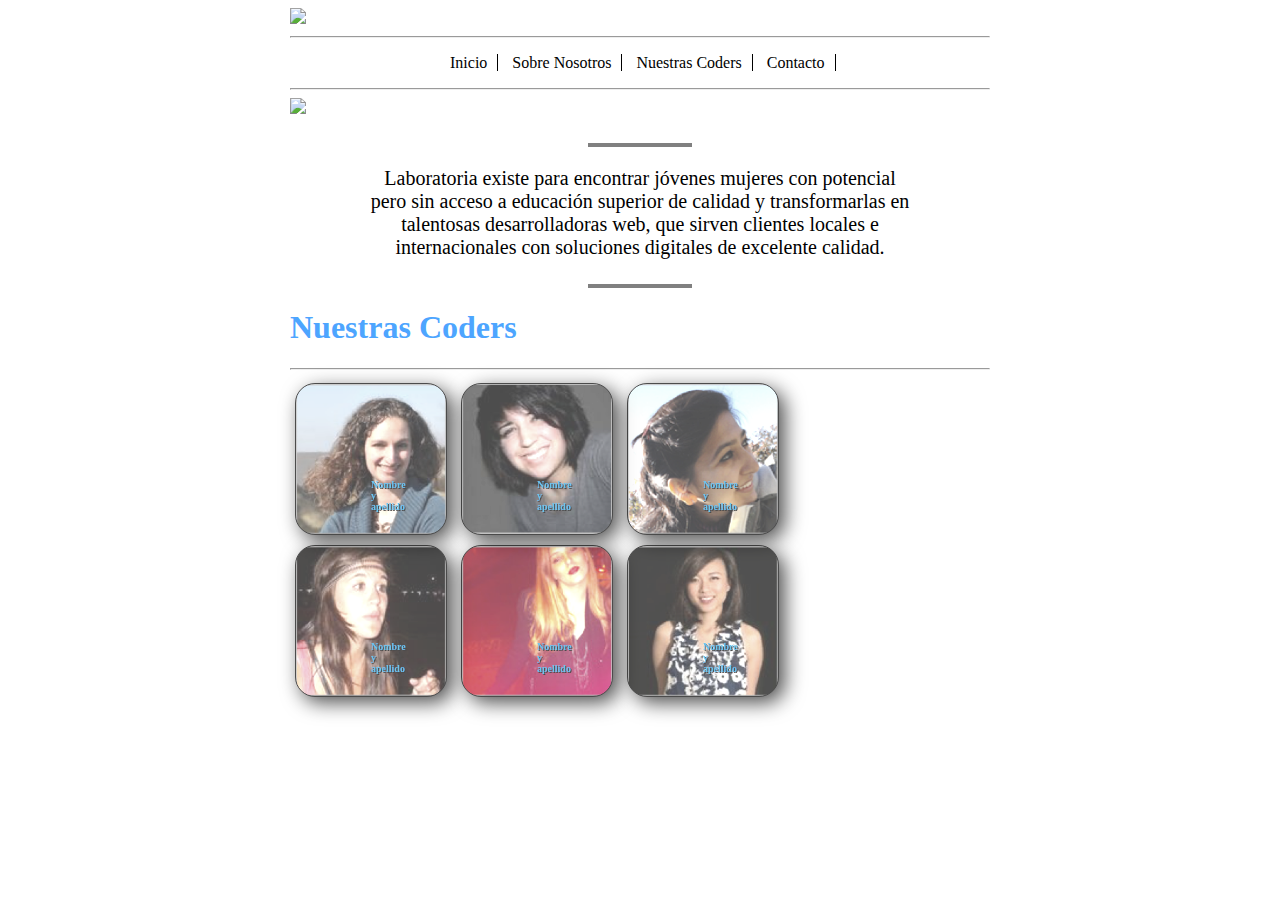
==== index.html @ dab89e2f "Ejercicio Mi Primer Layout" ====
<!DOCTYPE html>
<html>
	<head>
		<title>Mi primer Layout</title>
		<meta charset="UTF-8">
		<link rel="stylesheet" type="text/css" href="css/main.css">
	</head>
	<body>
	<div class="container">
		<div id="logo">
			<img src="C:/Users/Johana/Desktop/JohanaVargas/MiPrimerLayout/img/logo.png"/>
		</div>
		
		<hr>
		<ul>
			<li>Inicio</li>
			<li>Sobre Nosotros</li>
			<li>Nuestras Coders</li>
			<li>Contacto</li>
		</ul>
		<hr>
		<img src="C:/Users/Johana/Desktop/JohanaVargas/MiPrimerLayout/img/grupal.jpg">
		<hr class="linea2">
		<p>Laboratoria existe para encontrar jóvenes mujeres con potencial pero sin acceso a educación superior de calidad y transformarlas en talentosas desarrolladoras web, que sirven clientes locales e internacionales con soluciones digitales de excelente calidad. </p>
		<hr class="linea2">
		<!--Codigo HTML archivo NuestrasCoders-->
		<div class="nscodr">
			<h1>Nuestras Coders</h1>
			<hr class="ncd">
			<div>
				
					<div class="img1">
						<p class="pimg">Nombre y apellido</p>
					</div>

					<div class="img2">
						<p class="pimg">Nombre y apellido</p>
					</div>

					<div class="img3">
						<p class="pimg">Nombre y apellido</p>
					</div>
			</div>
			<div>
					<div class="img4">
						<p class="pimg">Nombre y apellido</p>
					</div>

					<div class="img5">
						<p class="pimg">Nombre y apellido</p>
					</div>

					<div class="img6">
						<p class="pimg">Nombre y apellido</p>
					</div>
			</div>
		</div>


	</div>
	</body>
</html>
---- css/main.css ----
.container{
	width: 700px;
	margin: 0 auto;
}
ul {
    list-style-type: none;
    margin-left: 110px;
 	
}
li {
 	display: inline;
 	border-right:1px solid black;
 	padding-right: 10px;
 	padding-left: 10px;
}
img {
	width:700px;
}
.linea2{
	width: 100px;
	border:2px solid gray;
	margin-top: 25px;
}
p {
	text-align: center;
	font-size: 20px;
	margin-left:75px;
	margin-right: 75px;
}
/*Estilo de archivo Nuestras Coders*/
.ncod { 
   border: 1px solid #4dff4d; 
   border-radius: 200px /8px; 
   height: 0px; 
   width: 50px; 
   margin-left: 1px
 } 

h1 {
	color: #4da5ff;
	font-family: 'Indie Flower', cursive;
}
/*Solo los Div dentro de Div*/
.nscodr div div {
	height:150px ;
	width:150px ;
	border:1px solid black;
	border-radius: 20px;
	display: inline-block;
	margin:5px ;
	text-align: right;
	padding: 0px;
	/*Filtros de imagen */
	-webkit-filter: brightness(1.2) drop-shadow(6px 6px 10px black) grayscale(0.3) opacity(0.7);
}
.img1 {
	background-image: url("../img/profile-1.png");
	background-size: 100%;
}
.img2{
	background-image: url("../img/profile-2.png");
	background-size: 100%;
}
.img3{
	background-image: url("../img/profile-3.png");
	background-size: 100%;
}
.img4{
	background-image: url("../img/profile-4.png");
	background-size: 100%;
}
.img5{
	background-image: url("../img/profile-5.png");
	background-size: 100%;
}
.img6{
	background-image: url("../img/profile-6.png");
	background-size: 100%;
}

.pimg{
	/*Usar text-align para alinear a la derecha o a la izquierda*/
	text-align: center;
	/*Usar padding para bajar el texto*/
	padding-top: 85px;
	color:#0099ff;
	font-family:Cursive;
	font-size: 10px;
	font-weight: bold;
	/*Estilo de texto para resaltar*/
	text-shadow: 1px 1px #000000;
}
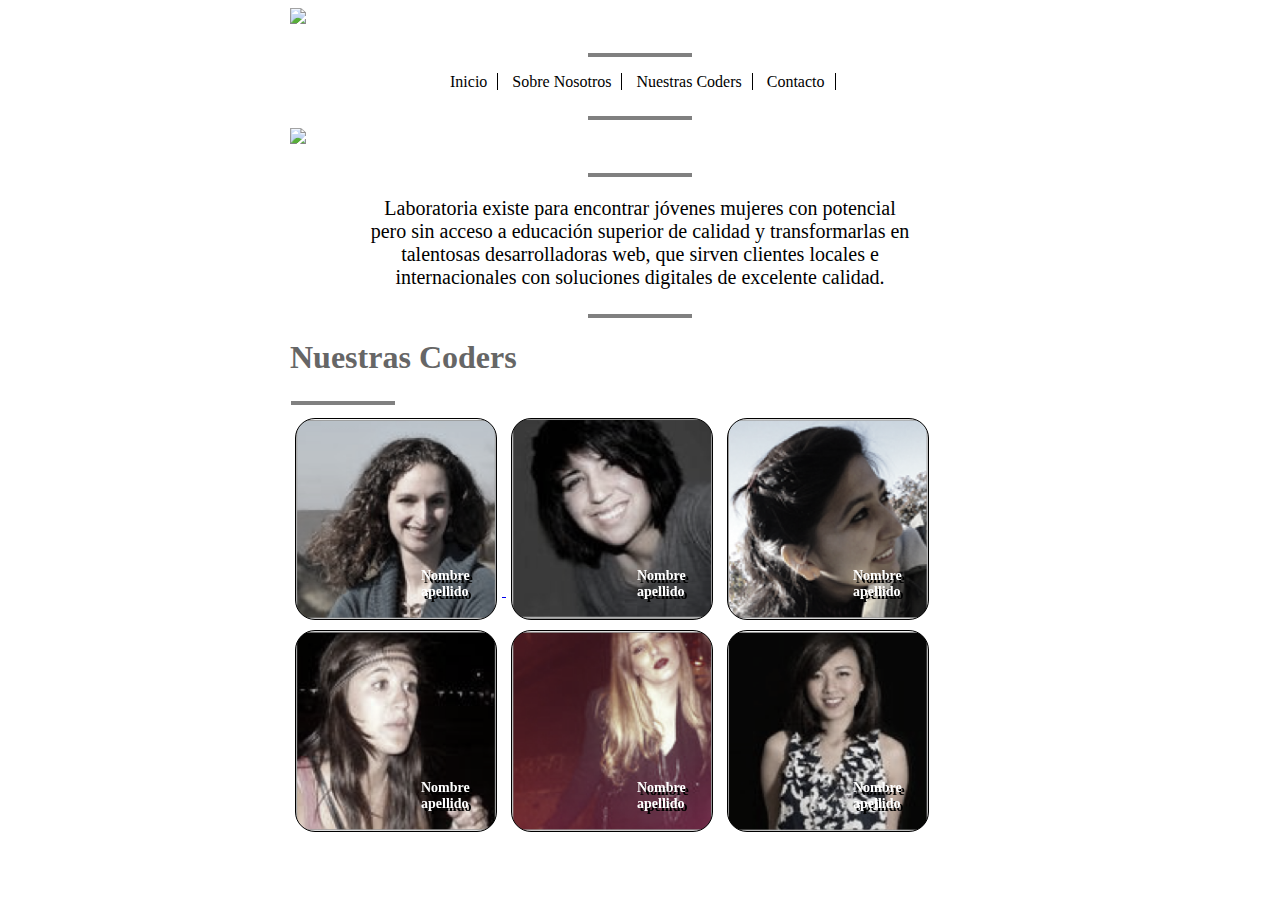
==== commit c61ffa8b: "Parte 2 Enlace a página local" ====
--- a/index.html
+++ b/index.html
@@ -26,32 +26,32 @@
 		<!--Codigo HTML archivo NuestrasCoders-->
 		<div class="nscodr">
 			<h1>Nuestras Coders</h1>
-			<hr class="ncd">
+			<hr id="izq">
 			<div>
 				
-					<div class="img1">
-						<p class="pimg">Nombre y apellido</p>
-					</div>
+					<a href="C:/Users/Johana/Desktop/JohanaVargas/MiPrimerLayout/coder-detail.html"><div class="img1">
+						<p class="pimg">Nombre apellido</p>
+					</div> </a>
 
 					<div class="img2">
-						<p class="pimg">Nombre y apellido</p>
+						<p class="pimg">Nombre apellido</p>
 					</div>
 
 					<div class="img3">
-						<p class="pimg">Nombre y apellido</p>
+						<p class="pimg">Nombre apellido</p>
 					</div>
 			</div>
 			<div>
 					<div class="img4">
-						<p class="pimg">Nombre y apellido</p>
+						<p class="pimg">Nombre apellido</p>
 					</div>
 
 					<div class="img5">
-						<p class="pimg">Nombre y apellido</p>
+						<p class="pimg">Nombre apellido</p>
 					</div>
 
 					<div class="img6">
-						<p class="pimg">Nombre y apellido</p>
+						<p class="pimg">Nombre apellido</p>
 					</div>
 			</div>
 		</div>
--- a/css/main.css
+++ b/css/main.css
@@ -16,10 +16,13 @@
 img {
 	width:700px;
 }
-.linea2{
+hr{
 	width: 100px;
 	border:2px solid gray;
 	margin-top: 25px;
+}
+#izq{
+	margin-left: 1px;
 }
 p {
 	text-align: center;
@@ -28,30 +31,22 @@
 	margin-right: 75px;
 }
 /*Estilo de archivo Nuestras Coders*/
-.ncod { 
-   border: 1px solid #4dff4d; 
-   border-radius: 200px /8px; 
-   height: 0px; 
-   width: 50px; 
-   margin-left: 1px
- } 
-
 h1 {
-	color: #4da5ff;
+	color: #666666;
 	font-family: 'Indie Flower', cursive;
+	text-shadow: 2px 2px #0;
 }
 /*Solo los Div dentro de Div*/
 .nscodr div div {
-	height:150px ;
-	width:150px ;
+	height:200px ;
+	width:200px ;
 	border:1px solid black;
 	border-radius: 20px;
 	display: inline-block;
 	margin:5px ;
-	text-align: right;
 	padding: 0px;
 	/*Filtros de imagen */
-	-webkit-filter: brightness(1.2) drop-shadow(6px 6px 10px black) grayscale(0.3) opacity(0.7);
+	-webkit-filter: saturate(0.3);
 }
 .img1 {
 	background-image: url("../img/profile-1.png");
@@ -77,16 +72,67 @@
 	background-image: url("../img/profile-6.png");
 	background-size: 100%;
 }
-
 .pimg{
-	/*Usar text-align para alinear a la derecha o a la izquierda*/
-	text-align: center;
-	/*Usar padding para bajar el texto*/
-	padding-top: 85px;
-	color:#0099ff;
+	/*Usar padding para alinear el texto*/
+	padding-top: 135px;
+	padding-left: 50px;
+	color:white;
 	font-family:Cursive;
-	font-size: 10px;
+	font-size: 14px;
 	font-weight: bold;
 	/*Estilo de texto para resaltar*/
-	text-shadow: 1px 1px #000000;
+	text-shadow: 3px 3px #000000;
+}
+/*Estilo Detalles Coders*/
+.coder1{
+	width: 200px;
+	height: 200px;
+	border-radius: 300px;
+	position: relative;
+	left: 250px;
+}
+h2{
+	font-size: 55px;
+	text-align: center;
+	margin-top:2px;
+}
+.bio1{
+	text-align: center;
+}
+h3{
+	font-size: 45px;
+}
+.hgray{
+	background-color: gray;
+	height: 40px;
+	margin-top: 30px;
+	padding-top:10px;
+	padding-left: 15px;
+	padding-bottom: 0px;
+	color: white;
+}
+.hg1{
+	width: 60%;
+}
+.hg2{
+	width:40% 
+}
+.hg3{
+	width:20%;
+}
+.imgport div div{
+	display: inline-block;
+	width:220px ;
+	height: 180px;
+	background-size: 100%;
+	margin: 5px;
+}
+.porta1{
+	background-image: url("C:/Users/Johana/Desktop/JohanaVargas/MiPrimerLayout/img/p5.jpg");
+}
+.porta2{
+	background-image: url("C:/Users/Johana/Desktop/JohanaVargas/MiPrimerLayout/img/p6.jpg");
+}
+.porta3{
+	background-image: url("C:/Users/Johana/Desktop/JohanaVargas/MiPrimerLayout/img/p8.jpg");
 }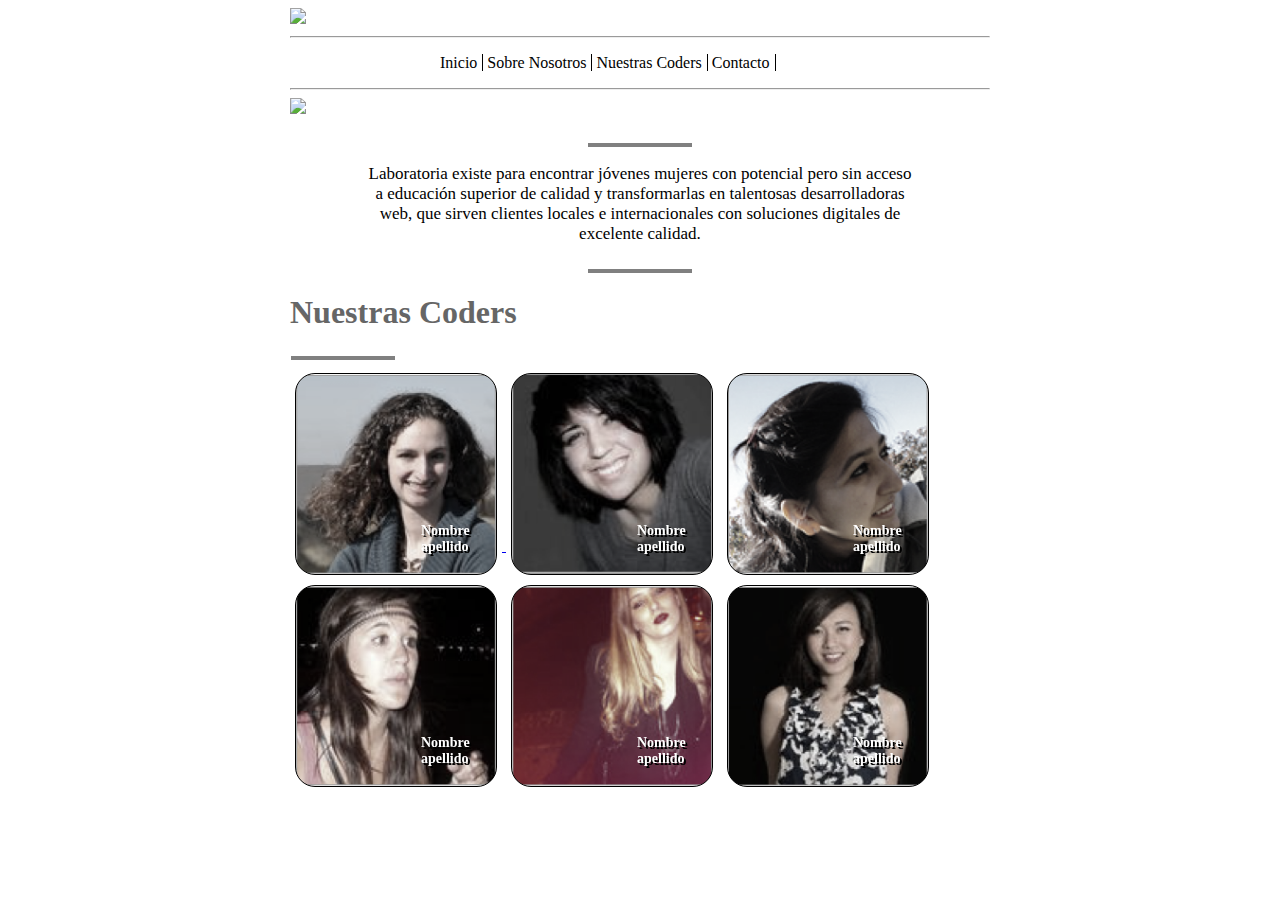
==== commit cd9526de: "Cambios de estilo" ====
--- a/index.html
+++ b/index.html
@@ -26,7 +26,7 @@
 		<!--Codigo HTML archivo NuestrasCoders-->
 		<div class="nscodr">
 			<h1>Nuestras Coders</h1>
-			<hr id="izq">
+			<hr class="linea2"id="izq">
 			<div>
 				
 					<a href="C:/Users/Johana/Desktop/JohanaVargas/MiPrimerLayout/coder-detail.html"><div class="img1">
--- a/css/main.css
+++ b/css/main.css
@@ -10,13 +10,15 @@
 li {
  	display: inline;
  	border-right:1px solid black;
- 	padding-right: 10px;
- 	padding-left: 10px;
+ 	padding-right: 5px;
+ 	text-align: left;
+ 	font-size: 16px;
+ 	font-family: Lucida Console;
 }
 img {
 	width:700px;
 }
-hr{
+.linea2{
 	width: 100px;
 	border:2px solid gray;
 	margin-top: 25px;
@@ -26,14 +28,15 @@
 }
 p {
 	text-align: center;
-	font-size: 20px;
+	font-size: 17px;
 	margin-left:75px;
 	margin-right: 75px;
+	font-family: Lucida Console;
 }
 /*Estilo de archivo Nuestras Coders*/
 h1 {
 	color: #666666;
-	font-family: 'Indie Flower', cursive;
+	font-family: Lucida Console;
 	text-shadow: 2px 2px #0;
 }
 /*Solo los Div dentro de Div*/
@@ -76,12 +79,12 @@
 	/*Usar padding para alinear el texto*/
 	padding-top: 135px;
 	padding-left: 50px;
-	color:white;
-	font-family:Cursive;
+	color: white;
+	font-family:Lucida Console;
 	font-size: 14px;
 	font-weight: bold;
 	/*Estilo de texto para resaltar*/
-	text-shadow: 3px 3px #000000;
+	text-shadow: 2px 2px #000000;
 }
 /*Estilo Detalles Coders*/
 .coder1{
@@ -95,12 +98,14 @@
 	font-size: 55px;
 	text-align: center;
 	margin-top:2px;
+	font-family: Lucida Console;
 }
 .bio1{
 	text-align: center;
 }
 h3{
 	font-size: 45px;
+	font-family: Lucida Console;
 }
 .hgray{
 	background-color: gray;
